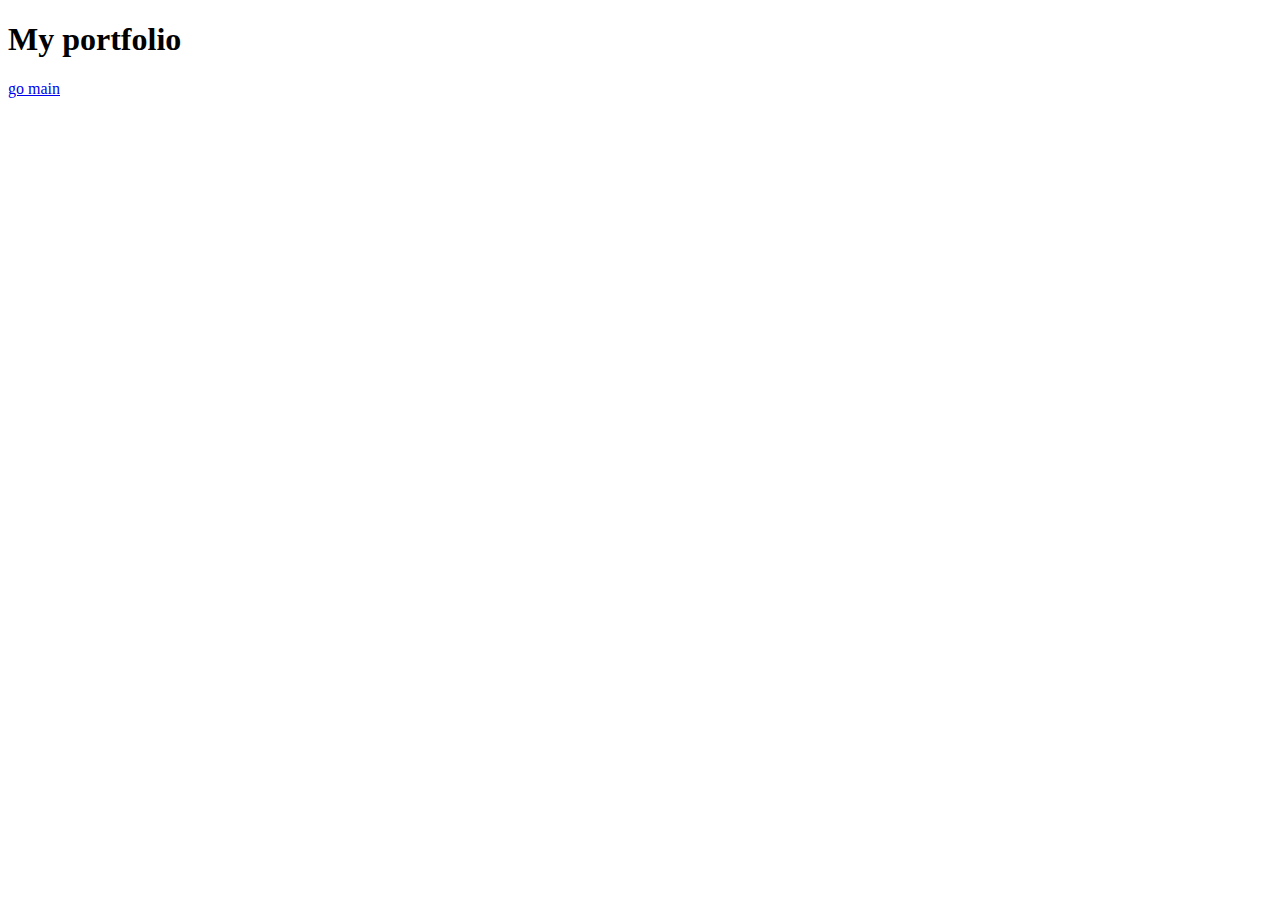
==== portfolio.html @ eff82e6d "hgfj" ====
<!DOCTYPE html>
<html lang="en">
<head>
    <meta charset="UTF-8">
    <meta http-equiv="X-UA-Compatible" content="IE=edge">
    <meta name="viewport" content="width=device-width, initial-scale=1.0">
    <title>Document</title>
</head>
<body>
    <h1>My portfolio</h1>
    <a href="./index.html">go main</a>
    <a href="#"></a>
</body>
</html>
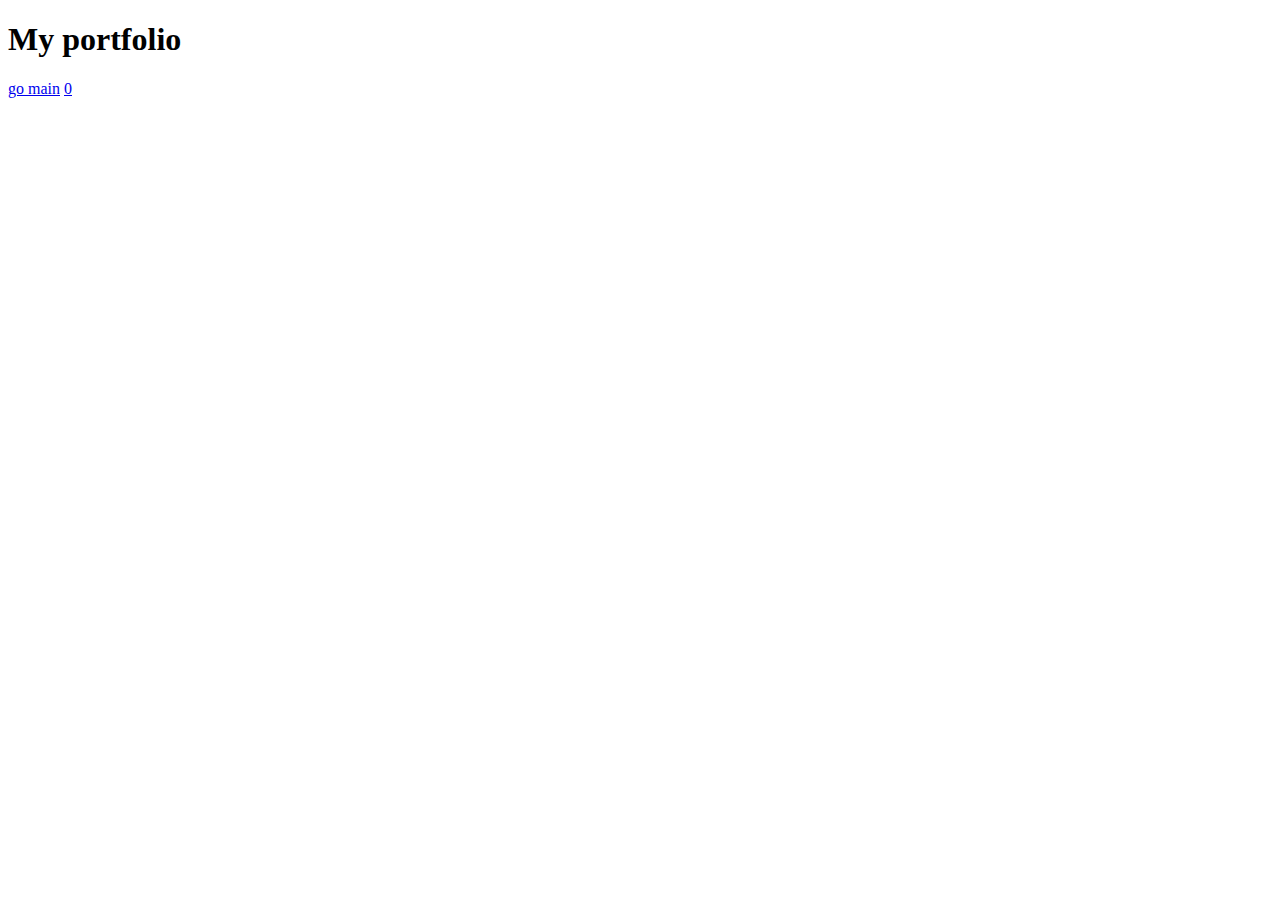
==== commit f76c5e3b: "1" ====
--- a/portfolio.html
+++ b/portfolio.html
@@ -9,6 +9,6 @@
 <body>
     <h1>My portfolio</h1>
     <a href="./index.html">go main</a>
-    <a href="#"></a>
+    <a href="#">0</a>
 </body>
 </html>